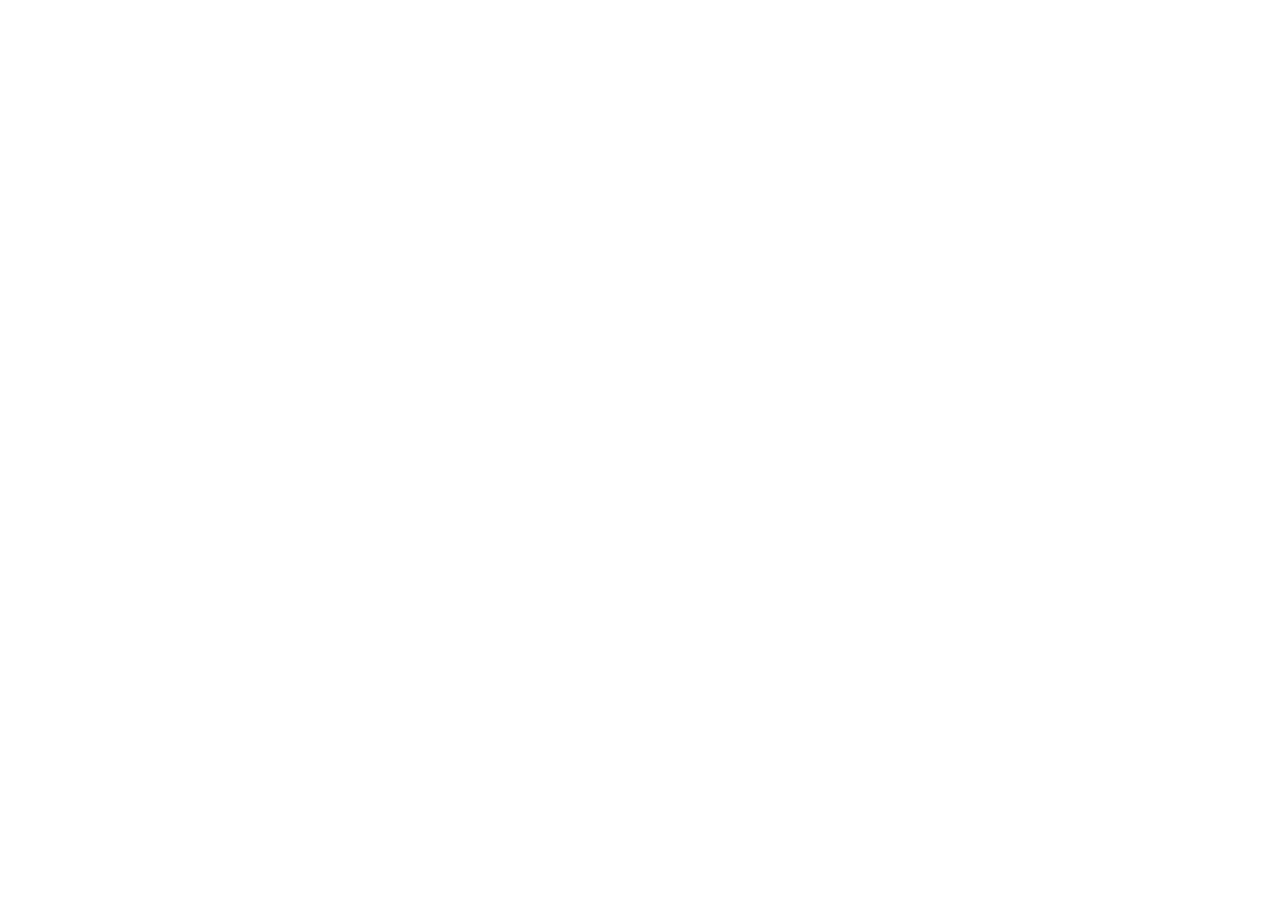
==== index.html @ e25fc58d "Build the badges component. + added some comments into styles.css" ====
<!doctype html>
<html lang="en">
  <head>
    <meta charset="UTF-8" />
    <meta name="viewport" content="width=device-width, initial-scale=1.0" />
    <title>Document</title>
    <link rel="stylesheet" href="css/normalize.css" />
    <link rel="stylesheet" href="css/styles.css" />
    <link rel="preconnect" href="https://fonts.googleapis.com" />
    <link rel="preconnect" href="https://fonts.gstatic.com" crossorigin />
    <link
      href="https://fonts.googleapis.com/css2?family=Inter:ital,opsz,wght@0,14..32,100..900;1,14..32,100..900&family=Montserrat:ital,wght@0,100..900;1,100..900&display=swap"
      rel="stylesheet"
    />
  </head>
  <body></body>
</html>
---- css/styles.css ----
:root {
  --color-primary: #2584ff;
  --color-secondary: #00d9ff;
  --color-accent: #ff3400;
  --color-headings: #1b0760;
  --color-body: #918ca4;
}

/* Typography */

html {
  /* 62.5% of 16px = 10px */
  font-size: 62.5%;
}

body {
  font-family: Inter, Arial, Helvetica, sans-serif;
  font-size: 2.4rem;
  line-height: 1.5;
  color: var(--color-body);
}

h1,
h2,
h3 {
  color: var(--color-headings);
  margin-bottom: 1rem;
}

h1 {
  font-size: 7rem;
}

h2 {
  font-size: 4rem;
}

h3 {
  font-size: 3rem;
}

p {
  margin-top: 0;
}

@media screen and (min-width: 1024px) {
  body {
    font-size: 1.8rem;
  }

  h1 {
    font-size: 8rem;
  }

  h2 {
    font-size: 4rem;
  }

  h3 {
    font-size: 2.4rem;
  }
}

/* Links */

a {
  text-decoration: none;
}

.link-arrow {
  color: var(--color-accent);
  text-transform: uppercase;
  font-size: 2rem;
  font-weight: bold;
}

.link-arrow::after {
  content: "-->";
  margin-left: 5px;
  transition: margin 0.15s;
}

.link-arrow:hover::after {
  margin-left: 10px;
}

@media screen and (min-width: 1024px) {
  .link-arrow {
    font-size: 1.5rem;
  }
}

/* Badges */

.badge {
  border-radius: 20px;
  font-size: 2rem;
  font-weight: 600;
  padding: 0.5rem 2rem;
  white-space: nowrap;
}

.badge--primary {
  background: var(--color-primary);
  color: #fff;
}

.badge--secondary {
  background: var(--color-secondary);
  color: #fff;
}

.badge--small {
  font-size: 1.6rem;
}

@media screen and (min-width: 1024px) {
  .badge {
    font: size 1.5rem;
  }

  .badge--small {
    font-size: 1.2rem;
  }
}
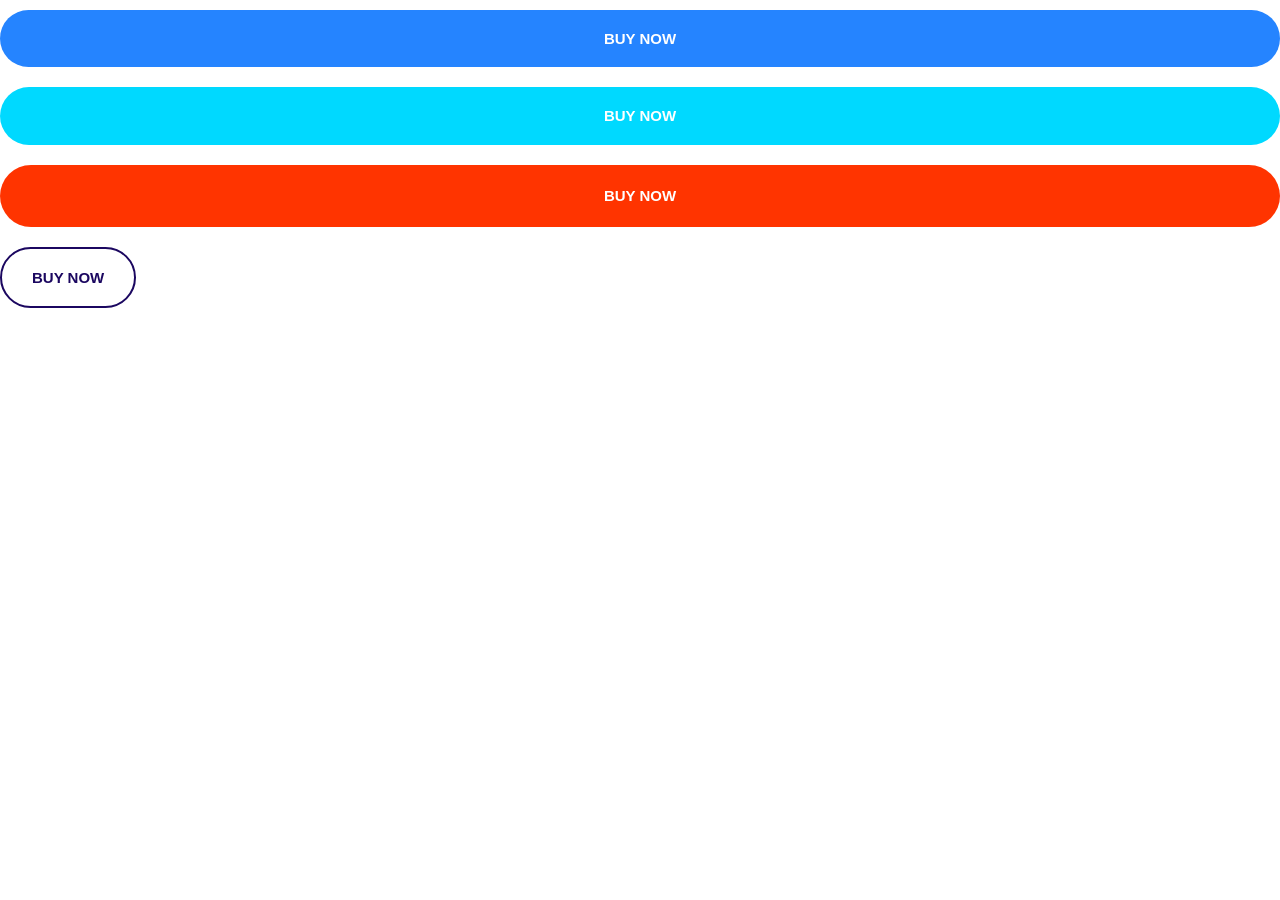
==== commit 95f4c7f7: "Build the Buttons component." ====
--- a/index.html
+++ b/index.html
@@ -13,5 +13,10 @@
       rel="stylesheet"
     />
   </head>
-  <body></body>
+  <body>
+    <button class="btn btn--primary btn--block">Buy Now</button>
+    <button class="btn btn--secondary btn--block" type="submit">Buy Now</button>
+    <a href="" class="btn btn--accent btn--block">Buy Now</a>
+    <button class="btn btn--outline">Buy Now</button>
+  </body>
 </html>
--- a/css/styles.css
+++ b/css/styles.css
@@ -6,6 +6,12 @@
   --color-body: #918ca4;
 }
 
+*,
+*::after,
+*::before {
+  box-sizing: border-box;
+}
+
 /* Typography */
 
 html {
@@ -123,3 +129,117 @@
     font-size: 1.2rem;
   }
 }
+
+/* Lists */
+
+.list {
+  list-style: none;
+  padding-left: 0;
+  color: var(--color-headings);
+}
+
+.list--inline .list__item {
+  display: inline-block;
+  margin-right: 2rem;
+}
+
+.list--tick {
+  list-style-image: url(../images/tick.svg);
+  padding-left: 3rem;
+}
+
+.list--tick .list__item {
+  padding-left: 0.5rem;
+  margin-bottom: 1rem;
+}
+
+@media screen and (min-width: 1024px) {
+  .list--tick .list__item {
+    padding-left: 0;
+  }
+}
+
+/* Icons */
+
+.icon {
+  width: 40px;
+  height: 40px;
+}
+
+.icon--primary {
+  fill: var(--color-primary);
+}
+
+.icon-container {
+  background: #f3f9fa;
+  width: 64px;
+  height: 64px;
+  border-radius: 100%;
+  display: inline-flex;
+  justify-content: center;
+  align-items: center;
+}
+
+/* Buttons */
+
+.btn {
+  border-radius: 40px;
+  border: 0;
+  cursor: pointer;
+  font-size: 1.8rem;
+  font-weight: 600;
+  margin: 1rem 0;
+  padding: 2rem 3rem;
+  text-align: center;
+  text-transform: uppercase;
+  white-space: nowrap;
+}
+
+.btn--primary {
+  background: var(--color-primary);
+  color: #fff;
+}
+
+.btn--primary:hover {
+  background: #3a8ffd;
+}
+
+.btn--secondary {
+  background: var(--color-secondary);
+  color: #fff;
+}
+
+.btn--secondary:hover {
+  background: #00c8eb;
+}
+
+.btn--accent {
+  background: var(--color-accent);
+  color: #fff;
+}
+
+.btn--accent:hover {
+  background: #ec3000;
+}
+
+.btn--block {
+  width: 100%;
+  display: inline-block;
+}
+
+.btn--outline {
+  background: #fff;
+  color: var(--color-headings);
+  border: 2px solid var(--color-headings);
+}
+
+.btn--outline:hover {
+  background: var(--color-headings);
+  color: #fff;
+}
+
+@media screen and (min-width: 1024px) {
+  .btn {
+    font-size: 1.5rem;
+  }
+}
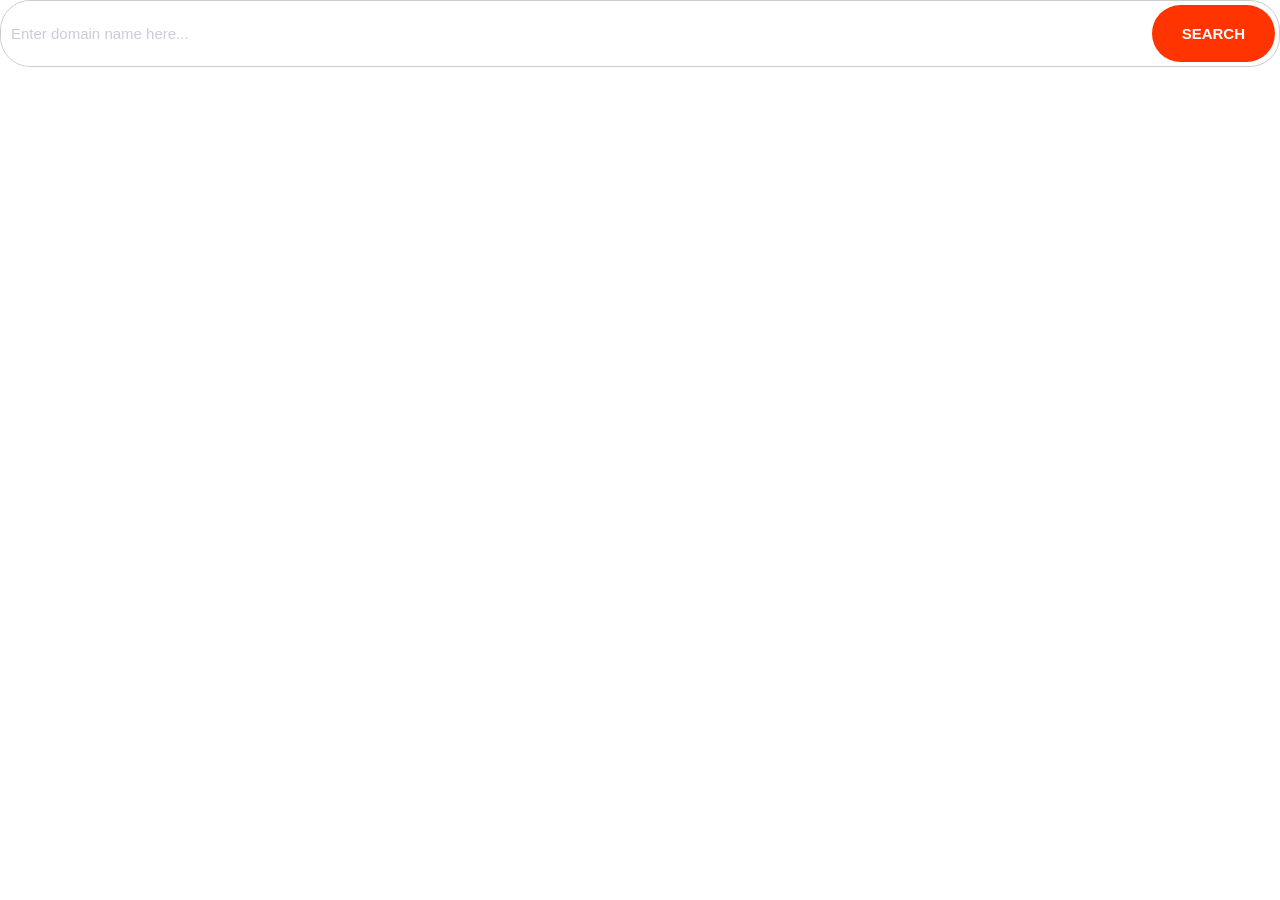
==== commit 6bb0d29b: "Build the inputs component. + forgot to add the buttons component in the last commit so here it is n" ====
--- a/index.html
+++ b/index.html
@@ -14,9 +14,13 @@
     />
   </head>
   <body>
-    <button class="btn btn--primary btn--block">Buy Now</button>
-    <button class="btn btn--secondary btn--block" type="submit">Buy Now</button>
-    <a href="" class="btn btn--accent btn--block">Buy Now</a>
-    <button class="btn btn--outline">Buy Now</button>
+    <div class="input-group">
+      <input
+        type="text"
+        class="input"
+        placeholder="Enter domain name here..."
+      />
+      <button class="btn btn--accent">Search</button>
+    </div>
   </body>
 </html>
--- a/css/styles.css
+++ b/css/styles.css
@@ -4,6 +4,8 @@
   --color-accent: #ff3400;
   --color-headings: #1b0760;
   --color-body: #918ca4;
+  --color-border: #ccc;
+  --border-radius: 30px;
 }
 
 *,
@@ -243,3 +245,40 @@
     font-size: 1.5rem;
   }
 }
+
+/* Inputs */
+
+.input {
+  border-radius: var(--border-radius);
+  border: 1px solid var(--color-border);
+  color: var(--color-headings);
+  font-size: 2rem;
+  outline: 0;
+  padding: 1.5rem 3.5rem;
+}
+
+::placeholder {
+  color: #cdcbd7;
+}
+
+.input-group {
+  border: 1px solid var(--color-border);
+  border-radius: var(--border-radius);
+  display: flex;
+}
+
+.input-group .input {
+  border: 0;
+  flex-grow: 1;
+  padding: 1.5rem 1rem;
+}
+
+.input-group .btn {
+  margin: 4px;
+}
+
+@media screen and (min-width: 1024px) {
+  .input {
+    font-size: 1.5rem;
+  }
+}
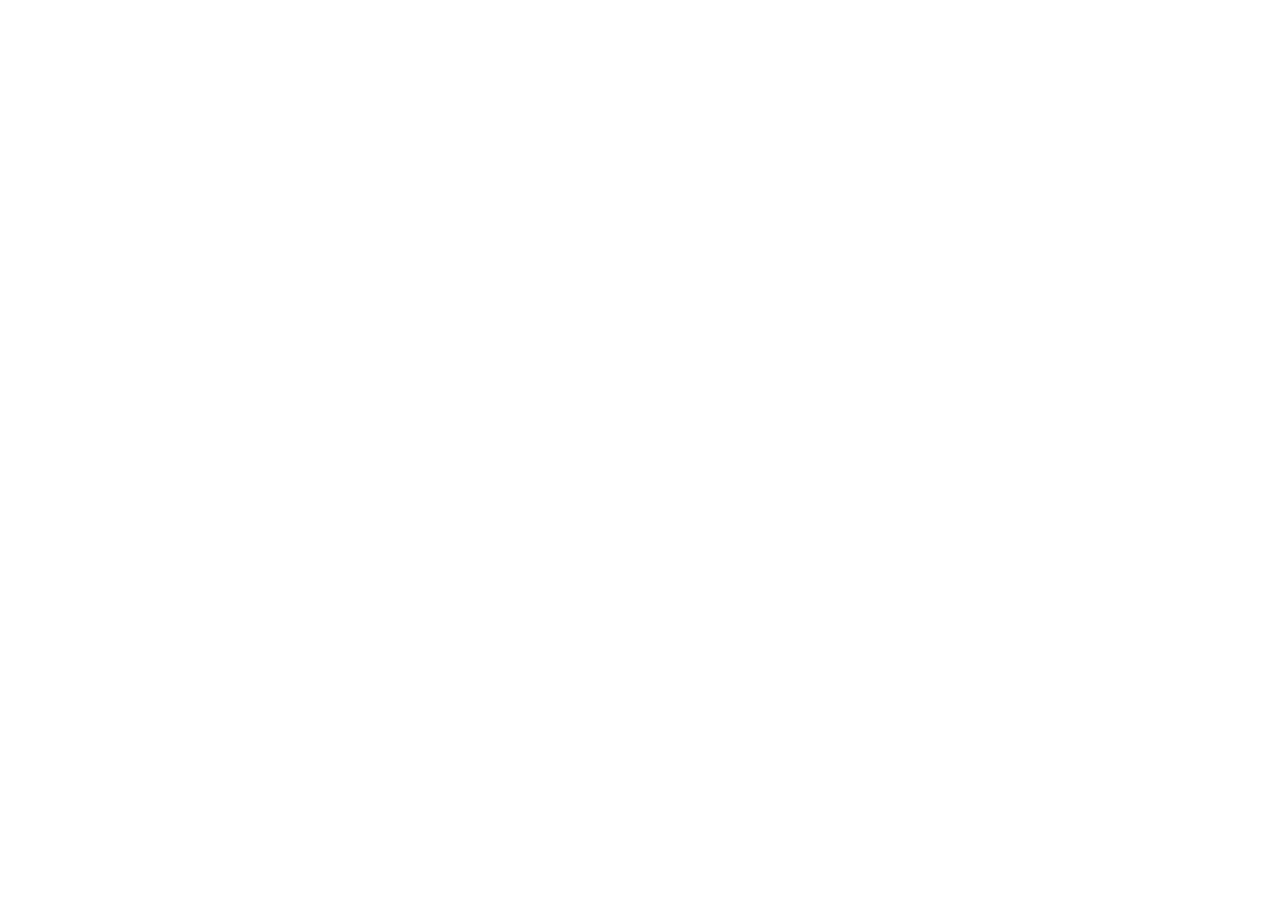
==== commit 118f7172: "Build the cards component." ====
--- a/index.html
+++ b/index.html
@@ -13,14 +13,5 @@
       rel="stylesheet"
     />
   </head>
-  <body>
-    <div class="input-group">
-      <input
-        type="text"
-        class="input"
-        placeholder="Enter domain name here..."
-      />
-      <button class="btn btn--accent">Search</button>
-    </div>
-  </body>
+  <body></body>
 </html>
--- a/css/styles.css
+++ b/css/styles.css
@@ -282,3 +282,26 @@
     font-size: 1.5rem;
   }
 }
+
+/* Cards */
+
+.card {
+  border-radius: 7px;
+  box-shadow: 0 0 20px 10px #f3f3f3;
+  overflow: hidden;
+}
+
+.card__header,
+.card__body {
+  padding: 2rem 3rem;
+}
+
+.card--primary .card__header {
+  background: var(--color-primary);
+  color: #fff;
+}
+
+.card--secondary .card__header {
+  background: var(--color-secondary);
+  color: #fff;
+}
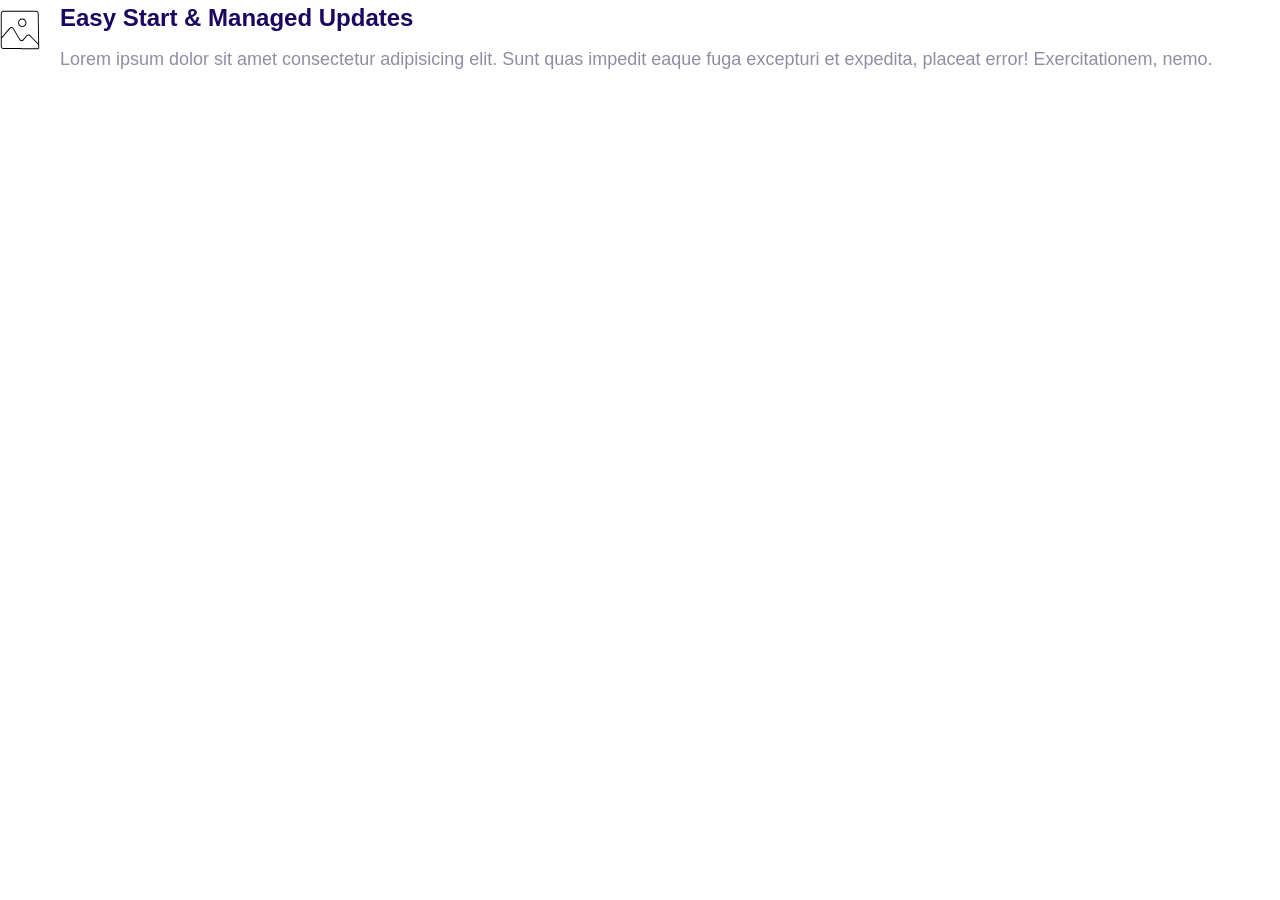
==== commit d8b3123f: "Build the media component." ====
--- a/index.html
+++ b/index.html
@@ -13,5 +13,21 @@
       rel="stylesheet"
     />
   </head>
-  <body></body>
+  <body>
+    <div class="media">
+      <div class="media__image">
+        <svg class="icon icon--primary">
+          <use xlink:href="images/sprite.svg#snap"></use>
+        </svg>
+      </div>
+      <div class="media__body">
+        <h3 class="media__title">Easy Start & Managed Updates</h3>
+        <p>
+          Lorem ipsum dolor sit amet consectetur adipisicing elit. Sunt quas
+          impedit eaque fuga excepturi et expedita, placeat error!
+          Exercitationem, nemo.
+        </p>
+      </div>
+    </div>
+  </body>
 </html>
--- a/css/styles.css
+++ b/css/styles.css
@@ -120,11 +120,12 @@
 
 .badge--small {
   font-size: 1.6rem;
+  padding: 0.5rem 1.5rem;
 }
 
 @media screen and (min-width: 1024px) {
   .badge {
-    font: size 1.5rem;
+    font-size: 1.5rem;
   }
 
   .badge--small {
@@ -212,7 +213,7 @@
 }
 
 .btn--secondary:hover {
-  background: #00c8eb;
+  background: #05cdf0;
 }
 
 .btn--accent {
@@ -222,11 +223,6 @@
 
 .btn--accent:hover {
   background: #ec3000;
-}
-
-.btn--block {
-  width: 100%;
-  display: inline-block;
 }
 
 .btn--outline {
@@ -238,6 +234,11 @@
 .btn--outline:hover {
   background: var(--color-headings);
   color: #fff;
+}
+
+.btn--block {
+  width: 100%;
+  display: inline-block;
 }
 
 @media screen and (min-width: 1024px) {
@@ -305,3 +306,86 @@
   background: var(--color-secondary);
   color: #fff;
 }
+
+.card--secondary .badge--secondary {
+  background: #02cdf1;
+}
+
+/* Plans */
+.plan__name {
+  color: #fff;
+  margin: 0;
+  font-weight: 500;
+  font-size: 2.4rem;
+}
+
+.plan__price {
+  font-size: 6rem;
+}
+
+.plan__billing-cycle {
+  font-size: 2.4rem;
+  font-weight: 300;
+  opacity: 0.8;
+  margin-right: 1rem;
+}
+
+.plan__description {
+  font-size: 2rem;
+  font-weight: 300;
+  letter-spacing: 1px;
+  display: block;
+}
+
+.plan .list__item {
+  margin-bottom: 2rem;
+}
+
+.plan--popular .card__header {
+  position: relative;
+}
+
+.plan--popular .card__header::before {
+  content: url(../images/popular.svg);
+  width: 40px;
+  display: inline-block;
+  position: absolute;
+  top: -6px;
+  right: 5%;
+}
+
+@media screen and (min-width: 1024px) {
+  .plan__name {
+    font-size: 1.4rem;
+  }
+
+  .plan__price {
+    font-size: 5rem;
+  }
+
+  .plan__billing-cycle {
+    font-size: 1.6rem;
+  }
+
+  .plan__description {
+    font-size: 1.7rem;
+  }
+}
+
+/* Media */
+
+.media {
+  display: flex;
+}
+
+.media__title {
+  margin-top: 0;
+}
+
+.media__body {
+  margin: 0 2rem;
+}
+
+.media__image {
+  margin-top: 1rem;
+}
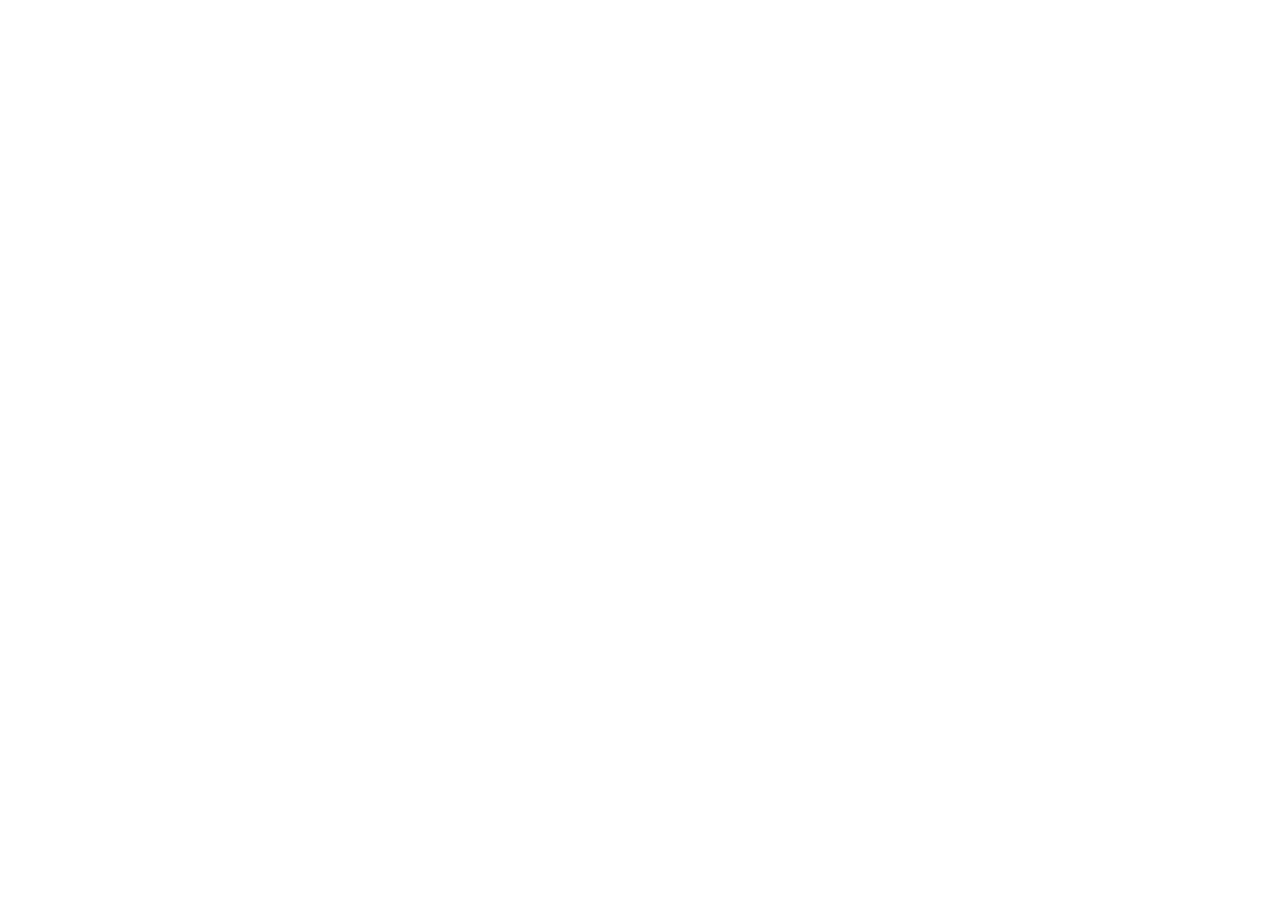
==== commit 9f13b1f4: "Build the qoute component." ====
--- a/index.html
+++ b/index.html
@@ -13,21 +13,5 @@
       rel="stylesheet"
     />
   </head>
-  <body>
-    <div class="media">
-      <div class="media__image">
-        <svg class="icon icon--primary">
-          <use xlink:href="images/sprite.svg#snap"></use>
-        </svg>
-      </div>
-      <div class="media__body">
-        <h3 class="media__title">Easy Start & Managed Updates</h3>
-        <p>
-          Lorem ipsum dolor sit amet consectetur adipisicing elit. Sunt quas
-          impedit eaque fuga excepturi et expedita, placeat error!
-          Exercitationem, nemo.
-        </p>
-      </div>
-    </div>
-  </body>
+  <body></body>
 </html>
--- a/css/styles.css
+++ b/css/styles.css
@@ -4,6 +4,7 @@
   --color-accent: #ff3400;
   --color-headings: #1b0760;
   --color-body: #918ca4;
+  --color-body-darker: #5c5577;
   --color-border: #ccc;
   --border-radius: 30px;
 }
@@ -389,3 +390,53 @@
 .media__image {
   margin-top: 1rem;
 }
+
+/* Quotes */
+
+.quote {
+  font-size: 3rem;
+  font-style: italic;
+  color: var(--color-body-darker);
+  line-height: 1.3;
+}
+
+.quote__text::before {
+  content: open-quote;
+}
+
+.quote__text::after {
+  content: close-quote;
+}
+
+.quote__author {
+  font-size: 3rem;
+  font-weight: 500;
+  font-style: normal;
+  margin-bottom: 0;
+}
+
+.quote__organization {
+  color: var(--color-headings);
+  opacity: 0.4;
+  font-size: 2rem;
+  font-style: normal;
+}
+
+.quote__line {
+  position: relative;
+  bottom: 10px;
+}
+
+@media screen and (min-width: 1024px) {
+  .quote {
+    font-size: 2rem;
+  }
+
+  .quote__author {
+    font-size: 2.4rem;
+  }
+
+  .quote__organization {
+    font-size: 1.6rem;
+  }
+}
